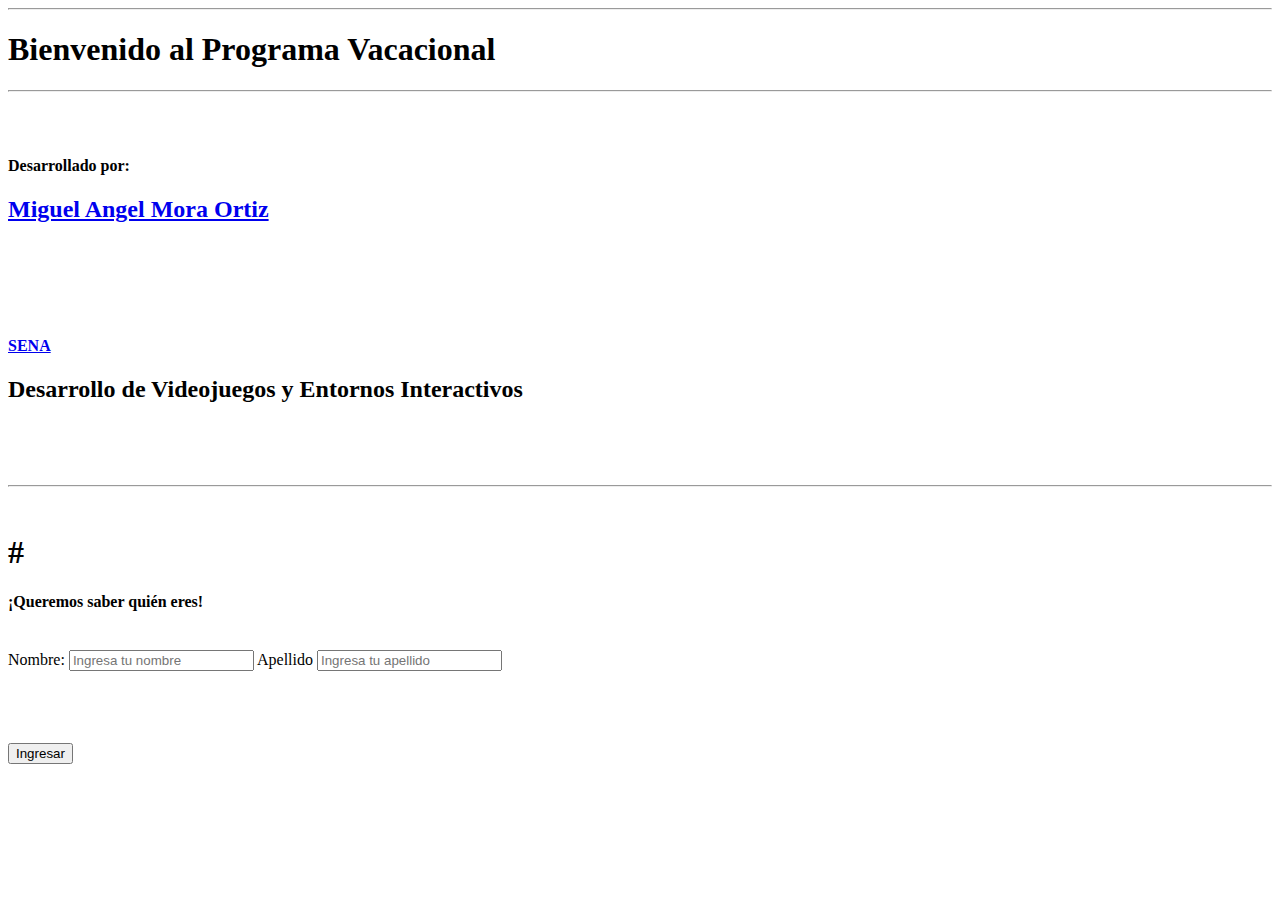
==== index.html @ 0d189c9e "se agrega iconos" ====
<!DOCTYPE html>
<html lang="en">
<head>
    <meta charset="UTF-8">
    <meta http-equiv="X-UA-Compatible" content="IE=edge">
    <meta name="viewport" content="width=device-width, initial-scale=1.0">
    <link rel="shortcut icon" href="assets/logosena.png">
    <link rel="stylesheet" href="styles/styles.css">
    <title>Día 7</title>
</head>
<body>
    <header class="bg-color">
        <hr>
        <h1 class="text-center bienvenida bg-color">Bienvenido al Programa Vacacional</h1>
        <hr>
    </header>
    <br> <br>
    <h4 class="text-center parrafo">Desarrollado por:</h4>
    <h2 class="text-center presentado"><a href="https://github.com/Mmora0" target="_blank"> Miguel Angel Mora Ortiz</a></h2>
    <br> <br> <br> <br>
    <h4  class="text-center  parrafo"> <a href="https://www.sena.edu.co/es-co/Paginas/default.aspx" target="_blank">SENA</a></h4>
    <h2 class="text-center presentado">Desarrollo de Videojuegos y Entornos Interactivos</h2>
    <br> <br> <br> <hr> <br>
    <h1 class="text-center bienvenida"> # </h1>

    <div class="formulario">

            <h4 class="info">¡Queremos saber quién eres!</h4>
        <br>
            <form action="sesion.html" method="GET">
                <label for="nombre" class="name">Nombre:</label>
                <input name="nombre" id="nombre" type="text" placeholder="Ingresa tu nombre" required>
                <label for="apellido" class="surname">Apellido</label>
                <input name="apellido" id="apellido" type="text" placeholder="Ingresa tu apellido" required>
                <br> <br> <br> <br> <br>
                <button type="submit" class="boton1">Ingresar</button>
            </form>
    </div>

</body>
</html>
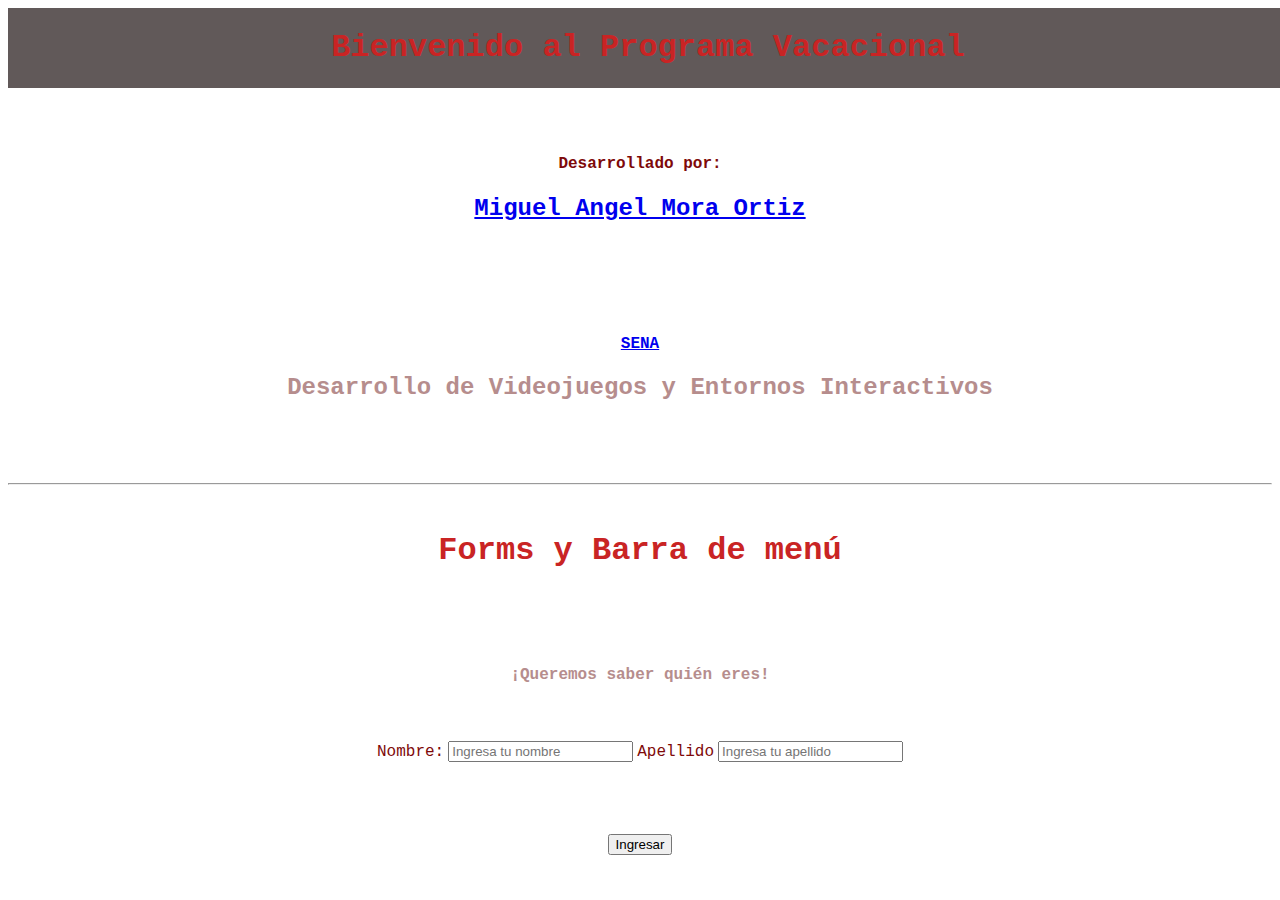
==== commit 87579ce7: "se finaliza la sesion con exito" ====
--- a/index.html
+++ b/index.html
@@ -10,27 +10,25 @@
 </head>
 <body>
     <header class="bg-color">
-        <hr>
         <h1 class="text-center bienvenida bg-color">Bienvenido al Programa Vacacional</h1>
-        <hr>
     </header>
-    <br> <br>
+    <br> <br> <br> <br> <br> <br> <br>
     <h4 class="text-center parrafo">Desarrollado por:</h4>
     <h2 class="text-center presentado"><a href="https://github.com/Mmora0" target="_blank"> Miguel Angel Mora Ortiz</a></h2>
     <br> <br> <br> <br>
     <h4  class="text-center  parrafo"> <a href="https://www.sena.edu.co/es-co/Paginas/default.aspx" target="_blank">SENA</a></h4>
     <h2 class="text-center presentado">Desarrollo de Videojuegos y Entornos Interactivos</h2>
     <br> <br> <br> <hr> <br>
-    <h1 class="text-center bienvenida"> # </h1>
+    <h1 class="text-center bienvenida"> Forms y Barra de menú </h1>
 
     <div class="formulario">
-
-            <h4 class="info">¡Queremos saber quién eres!</h4>
-        <br>
-            <form action="sesion.html" method="GET">
-                <label for="nombre" class="name">Nombre:</label>
+        <br> <br> <br>
+            <h4 class="presentado text-center">¡Queremos saber quién eres!</h4>
+        <br><br>
+            <form action="sesion.html" method="GET" class="text-center"> 
+                <label for="nombre" class="parrafo">Nombre:</label>
                 <input name="nombre" id="nombre" type="text" placeholder="Ingresa tu nombre" required>
-                <label for="apellido" class="surname">Apellido</label>
+                <label for="apellido" class="parrafo">Apellido</label>
                 <input name="apellido" id="apellido" type="text" placeholder="Ingresa tu apellido" required>
                 <br> <br> <br> <br> <br>
                 <button type="submit" class="boton1">Ingresar</button>
--- a/styles/styles.css
+++ b/styles/styles.css
@@ -0,0 +1,48 @@
+header {
+    background: rgb(97, 89, 89);
+    width: 100%;
+    position: fixed;
+    z-index: 100;
+}
+nav {
+    float: right;
+}
+nav ul {
+    list-style: none;
+    overflow: hidden;
+}
+nav ul li {
+    float: left;
+    font-family:'Courier New', Courier, monospace;
+    font-size: 18px;
+}
+nav ul li a {
+    display: block;
+    padding: 20px;
+    color: #ffffff;
+    text-decoration: none;
+}
+nav ul li a:hover {
+    background: #e62727;
+    color: black;
+}
+h3 {
+    font-family: 'Courier New', Courier, monospace;
+}
+.text-center {
+    text-align: center;
+    justify-content: center;
+    align-items: center;
+}
+.bienvenida {
+    font-family: 'Courier New', Courier, monospace;
+    color: #c92424;
+}
+.presentado {
+    font-family: 'Courier New', Courier, monospace;
+    color: #b68d8d;
+}
+.parrafo {
+    font-family: 'Courier New', Courier, monospace;
+    color: #7e0909;
+}